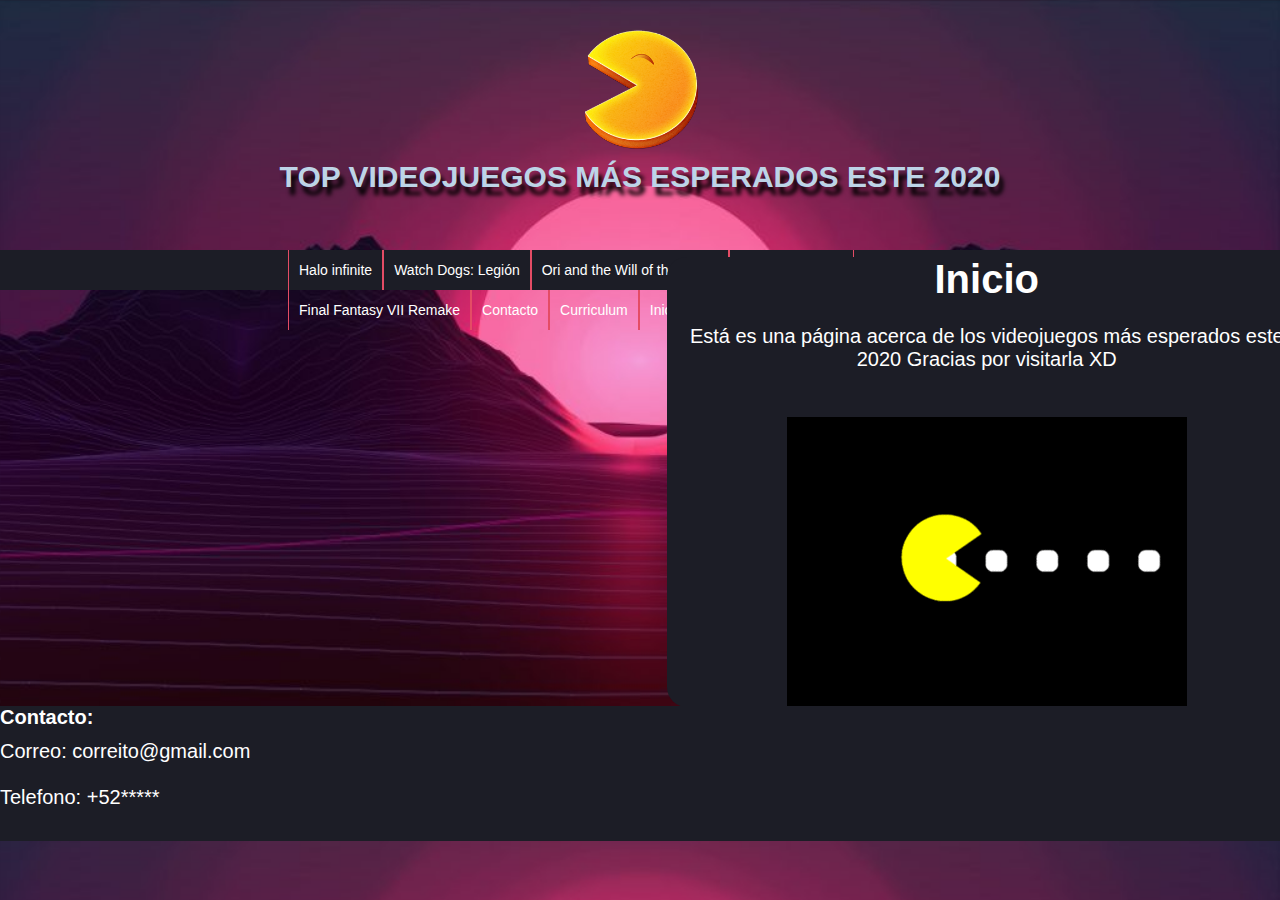
==== index.html @ 39d71804 "message" ====
<!DOCTYPE html>
<html>
<head>
	<meta charset="utf-8">
    <link rel="icon" type="image/x-icon" href="img/icono.png">
    <link rel="stylesheet" type="text/css" href="css/estilos.css">
    <audio id="pacmantema" src="img/pacman.mp3"></audio>
	<title>Videojuegos</title>
</head>
<body>
   
   <header id="header">
   	  <div id="Pacman">
   	  	<img onclick="document.getElementById('pacmantema').play()" ondblclick="document.getElementById('pacmantema').pause()" src="img/pacman.png">
   	  	<h1>
   	  		TOP VIDEOJUEGOS MÁS ESPERADOS ESTE 2020
   	  	</h1>
   	  </div>
   </header>
   <nav>
   	 <ul>
   	 	<li>
   	 		<a href="halo.html">Halo infinite</a>
   	 	</li>
   	 	<li>
   	 		<a href="watch.html">Watch Dogs: Legión</a>
   	 	</li>
   	 	<li>
   	 		<a href="ori.html">Ori and the Will of the Wisps</a>
   	 	</li>
   	 	<li>
   	 		<a href="cyber.html">Cyberpunk 2077</a>
   	 	</li>
         <li>
            <a href="final.html">Final Fantasy VII Remake</a>
         </li>

         <li>
            <a href="#pie">Contacto</a>
         </li>
         <li>
            <a href="../Curriculum/index.html">Curriculum</a>
         </li>
         <li>
            <a href="index.html">Inicio</a>
         </li>

   	 </ul>

   </nav>
   <div id="info">
      <section id="uno">
      <h1>Inicio</h1>
      <br>
      

      Está es una página acerca de los videojuegos más esperados este 2020
      Gracias por visitarla XD
      <br><br><br>
      <img src="img/giphy.gif">
      </p>   
      </section>
   </div>
   
   <footer id="pie">
      <h1>Contacto:</h1>
      <br>
      <p >Correo: correito@gmail.com
         <br><br>
         Telefono: +52*****</p>
   </footer>
</body>
</html>
---- css/estilos.css ----
*{
	padding: 0px;
	margin: 0px;
}
body{
	background-image: url(../img/fondo.jpg);
	background-size: 100%;
}

#header{
	min-width: 1024px;
	width: 100%;
	height: 250px;
	margin: 0px auto;

}

#header #Pacman{
	width: 770px;
	margin: 0px auto;
	padding-top: 20px;

}
#header #Pacman img{
	display:block;
	text-align: center;
	margin: 0px auto;
	width: 140px;
	text-shadow: 2px 4px 2px black;

}

#header h1{
	text-align: center;
	font-size: 30px;
	color:#BDD4E7;
	font-family: Arial;
	text-shadow: 4px 8px 4px black;  
	transition: all 300ms;
}

#header h1:hover{
	text-shadow: 2px 4px 2px black, 4px 4px 16px blue;

}

nav{
  width:100%;
  background-color: #1c1d26;
  color: white;
  height: 40px;
  font-family: sans-serif, Arial;
  font-size: 14px;

}

nav ul{
	list-style:none;
	text-decoration: none;
	margin: 0px auto;
	width: 55%;
}

nav >ul >li{
	line-height: 40px;
	float: left;
	border-right: 1px solid #e44c65;

}


nav >ul >li a{
	display: block;
	padding-left: 10px;
	padding-right: 10px;
	color:white;
	text-decoration: none;
}

nav >ul >li a:first-child{
	border-left: 1px solid #e44c65;
}
nav >ul >li:hover{
	background-color:#e44c65;
	box-shadow: 0px 0px 8px #1c1d26 inset;

}

#info,#info2,#info3,#info4,#info5{
	padding-top: 10rem;
  display: flex;
  justify-content: center;
  align-items: center


}





#uno,#dos,#tres,#cuatro,#cinco{
	margin-top: 5%;
	position: absolute;
	height: 50%;
	width: 50%;
	text-align: center;
  color: white;
  font-family: Arial;
  font-size: 20px;
  background-color: #1c1d26;
  border-radius: 20px;
}
#halo{
	padding-left: 35%;
}

footer{
	margin-top: 20%;
	position: absolute;
	text-align: left;
	color: white;
	font-family: Arial;
    padding-bottom: 2rem;
    
	font-size: 10px;
	width: 100%;
	background-color: #1c1d26; 
}
footer p{
	font-size: 20px;
}
#barrita{
	width: 1px;
    margin 0px auto;
	height: 100%;
}
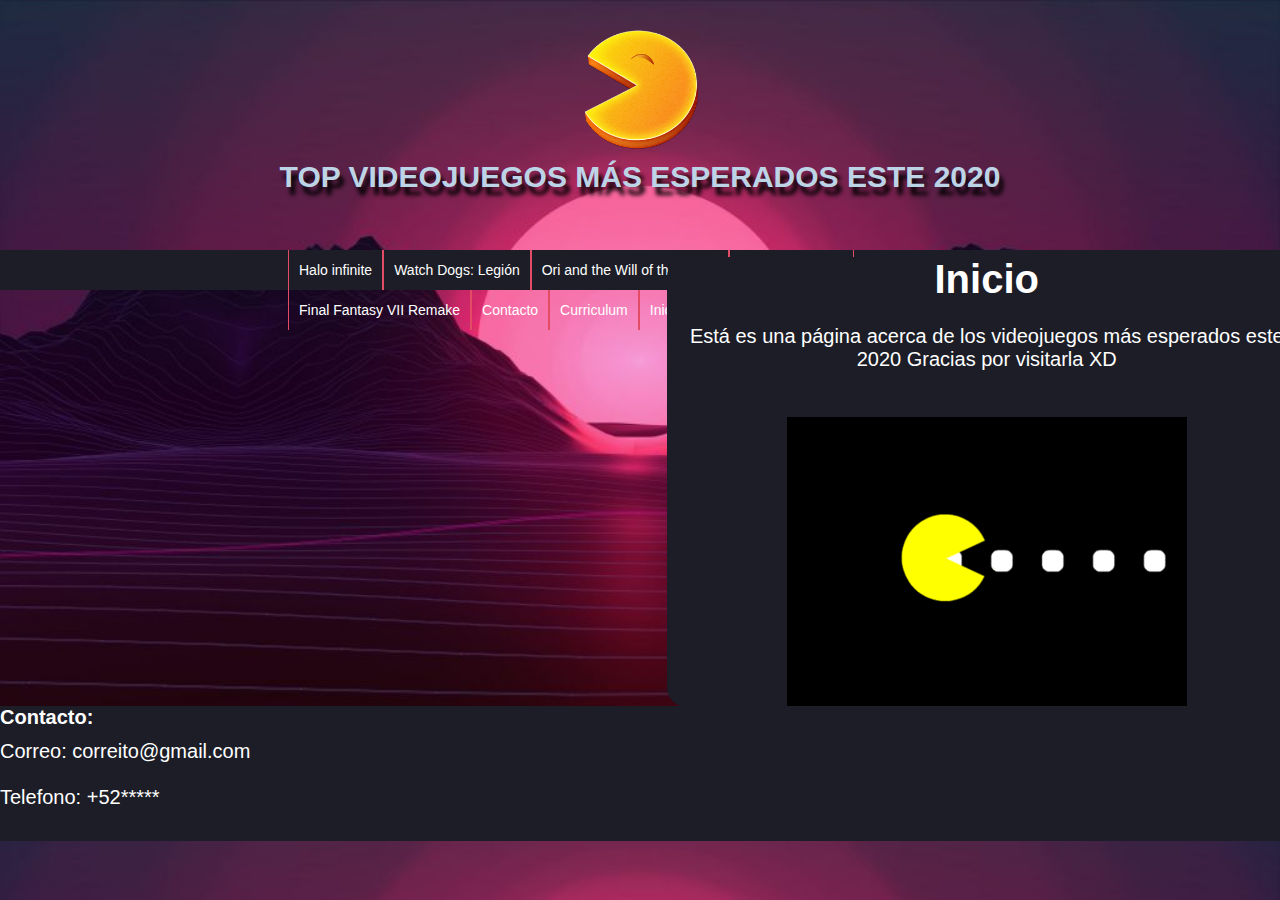
==== commit 2f0c18b8: "Update index.html" ====
--- a/index.html
+++ b/index.html
@@ -39,7 +39,7 @@
             <a href="#pie">Contacto</a>
          </li>
          <li>
-            <a href="../Curriculum/index.html">Curriculum</a>
+            <a href="../curriculum/index.html">Curriculum</a>
          </li>
          <li>
             <a href="index.html">Inicio</a>
@@ -70,4 +70,4 @@
          Telefono: +52*****</p>
    </footer>
 </body>
-</html>+</html>
